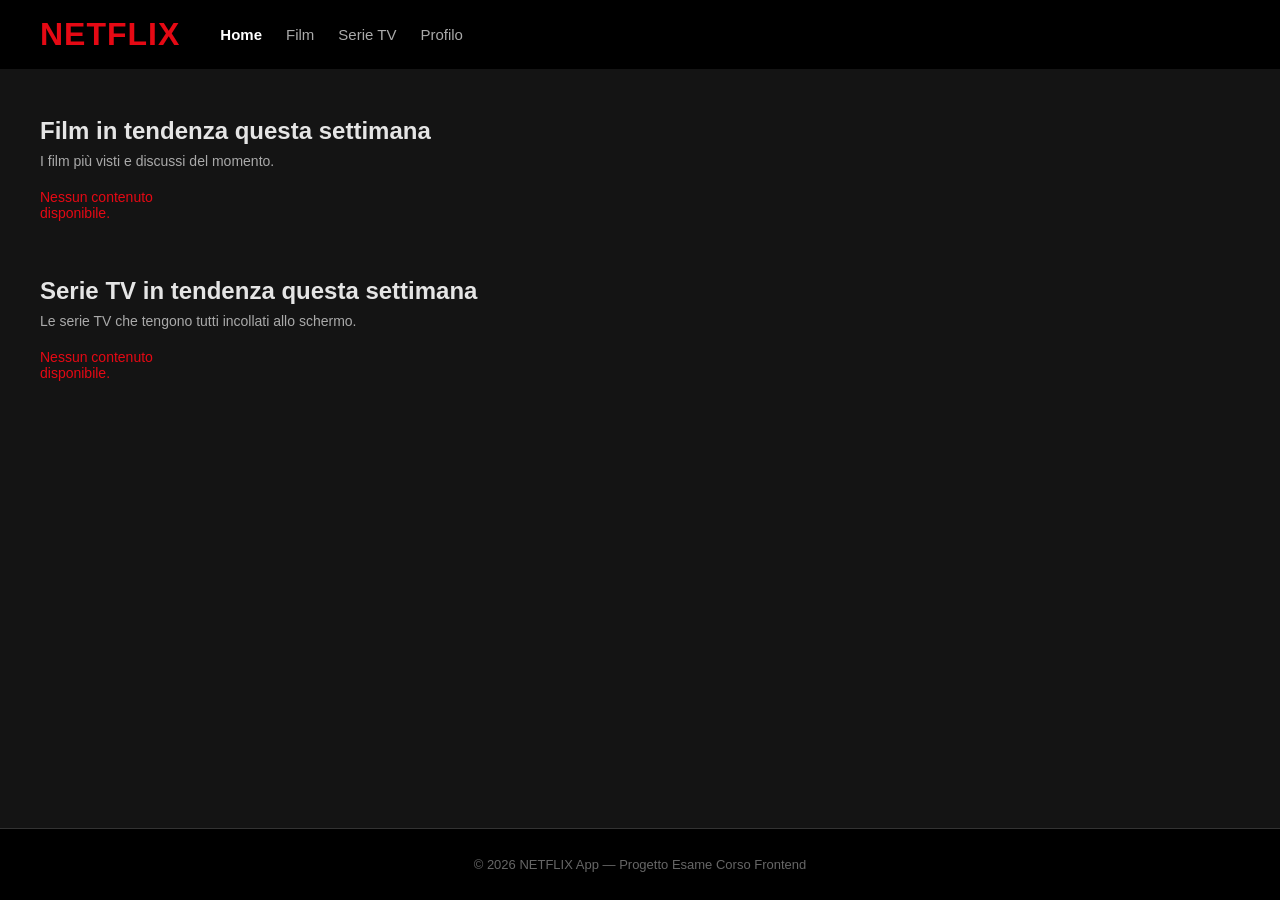
==== index.html @ 376265b0 "Primo commit — progetto esame Netflix clone" ====
<!DOCTYPE html>
<html lang="it">
<head>
    <meta charset="UTF-8">
    <meta name="viewport" content="width=device-width, initial-scale=1.0">
    <title>Netflix Clone - Home</title>
    <link rel="stylesheet" href="css/style.css">
</head>
<body>

    <header>
        <a href="index.html" class="logo">NETFLIX</a>
        <nav>
            <ul>
                <li><a href="index.html" class="active">Home</a></li>
                <li><a href="movies.html">Film</a></li>
                <li><a href="series.html">Serie TV</a></li>
                <li><a href="profile.html">Profilo</a></li>
            </ul>
        </nav>
    </header>

    <main>

        <section class="content-section">
            <h2 class="section-title">Film in tendenza questa settimana</h2>
            <p class="section-subtitle">I film più visti e discussi del momento.</p>
            <div id="grid-trending-film" class="cards-grid"></div>
        </section>

        <section class="content-section">
            <h2 class="section-title">Serie TV in tendenza questa settimana</h2>
            <p class="section-subtitle">Le serie TV che tengono tutti incollati allo schermo.</p>
            <div id="grid-trending-serie" class="cards-grid"></div>
        </section>

    </main>

    <footer>
        &copy; 2026 NETFLIX App &mdash; Progetto Esame Corso Frontend
    </footer>

    <script src="js/config.js"></script>
    <script src="js/api.js"></script>
    <script src="js/utils.js"></script>
    <script src="js/main.js"></script>
</body>
</html>
---- css/style.css ----
*, *::before, *::after {
    box-sizing: border-box;
    margin: 0;
    padding: 0;
}

body {
    background-color: #141414;
    color: #e5e5e5;
    font-family: Arial, Helvetica, sans-serif;
    min-height: 100vh;
    display: flex;
    flex-direction: column;
}

/* ===== HEADER ===== */
header {
    background-color: #000;
    padding: 16px 40px;
    display: flex;
    align-items: center;
    gap: 40px;
    position: sticky;
    top: 0;
    z-index: 100;
}

.logo {
    color: #E50914;
    font-size: 32px;
    font-weight: 900;
    letter-spacing: 1px;
    text-decoration: none;
}

nav ul {
    list-style: none;
    display: flex;
    gap: 24px;
}

nav a {
    color: #aaa;
    text-decoration: none;
    font-size: 15px;
    transition: color 0.2s;
}

nav a:hover,
nav a.active {
    color: #fff;
    font-weight: bold;
}

/* ===== MAIN ===== */
main {
    flex: 1;
    padding: 48px 40px;
}

/* ===== SECTIONS ===== */
.content-section {
    margin-bottom: 56px;
}

.section-title {
    font-size: 24px;
    font-weight: 700;
    margin-bottom: 8px;
}

.section-subtitle {
    color: #aaa;
    font-size: 14px;
    margin-bottom: 20px;
}

/* ===== GRID ===== */
.cards-grid {
    display: grid;
    grid-template-columns: repeat(auto-fill, minmax(150px, 1fr));
    gap: 16px;
}

/* Riga scorrevole orizzontalmente (layout alternativo per "Al cinema ora") */
.cards-row {
    display: flex;
    gap: 16px;
    overflow-x: auto;
    flex-wrap: nowrap;
    padding-bottom: 12px;
    scroll-snap-type: x mandatory;
}

.cards-row .movie-card {
    scroll-snap-align: start;
    flex-shrink: 0;
}

.cards-row::-webkit-scrollbar {
    height: 6px;
}

.cards-row::-webkit-scrollbar-track {
    background: #1f1f1f;
    border-radius: 3px;
}

.cards-row::-webkit-scrollbar-thumb {
    background: #555;
    border-radius: 3px;
}

.cards-row::-webkit-scrollbar-thumb:hover {
    background: #888;
}

/* ===== CARDS ===== */
.movie-card {
    width: 100%;
    position: relative;
    cursor: pointer;
    transition: transform 0.25s ease, box-shadow 0.25s ease;
    border-radius: 4px;
    overflow: hidden;
    background-color: #1f1f1f;
}

.movie-card:hover {
    transform: scale(1.06);
    box-shadow: 0 8px 24px rgba(0, 0, 0, 0.6);
    z-index: 1;
}

.poster-wrapper {
    width: 100%;
    aspect-ratio: 2 / 3;
    background: #333;
    overflow: hidden;
}

/* Card nella riga orizzontale: mantiene dimensioni fisse */
.cards-row .movie-card {
    width: 160px;
}

.cards-row .poster-wrapper {
    width: 160px;
    height: 240px;
    aspect-ratio: unset;
}

.poster-wrapper img {
    width: 100%;
    height: 100%;
    object-fit: cover;
    display: block;
}

.card-details {
    padding: 10px 8px 12px;
}

.card-details h3 {
    font-size: 13px;
    font-weight: 600;
    line-height: 1.4;
    margin-bottom: 6px;
    white-space: nowrap;
    overflow: hidden;
    text-overflow: ellipsis;
}

.meta-info {
    display: flex;
    justify-content: space-between;
    font-size: 12px;
    color: #999;
}

.meta-info .rating {
    color: #f5c518;
}

/* ===== LOADING / ERROR ===== */
.loading-message {
    color: #aaa;
    font-style: italic;
    font-size: 14px;
}

.error-message {
    color: #e50914;
    font-size: 14px;
}

/* ===== DETAIL PAGE ===== */
main.detail-page {
    padding: 0;
}

.detail-backdrop {
    width: 100%;
    height: 420px;
    background-size: cover;
    background-position: center 20%;
    -webkit-mask-image: linear-gradient(to bottom, black 50%, transparent 100%);
    mask-image: linear-gradient(to bottom, black 50%, transparent 100%);
}

.detail-backdrop-placeholder {
    height: 60px;
}

.detail-content {
    padding: 0 40px 60px;
    margin-top: -100px;
    position: relative;
}

.back-btn {
    display: inline-block;
    color: #aaa;
    text-decoration: none;
    font-size: 14px;
    margin-bottom: 28px;
    transition: color 0.2s;
    cursor: pointer;
}

.back-btn:hover {
    color: #fff;
}

.detail-body {
    display: flex;
    gap: 40px;
    align-items: flex-start;
}

.detail-poster {
    width: 220px;
    border-radius: 6px;
    flex-shrink: 0;
    box-shadow: 0 8px 32px rgba(0, 0, 0, 0.7);
}

.detail-info {
    flex: 1;
    padding-top: 8px;
}

.detail-title {
    font-size: 36px;
    font-weight: 900;
    line-height: 1.2;
    margin-bottom: 10px;
}

.detail-tagline {
    color: #aaa;
    font-style: italic;
    font-size: 16px;
    margin-bottom: 18px;
}

.detail-meta {
    display: flex;
    gap: 20px;
    font-size: 14px;
    color: #ccc;
    margin-bottom: 14px;
}

.detail-rating {
    color: #f5c518;
}

.detail-genres {
    font-size: 13px;
    color: #aaa;
    margin-bottom: 22px;
}

.detail-overview {
    font-size: 15px;
    line-height: 1.75;
    color: #ccc;
    max-width: 620px;
}

/* ===== FOOTER ===== */
footer {
    background-color: #000;
    border-top: 1px solid #333;
    padding: 28px 40px;
    text-align: center;
    color: #666;
    font-size: 13px;
}

/* ===== PROFILE PAGE ===== */
.profile-container {
    max-width: 700px;
    margin: 0 auto;
}

.profile-header {
    display: flex;
    align-items: center;
    gap: 32px;
    margin-bottom: 48px;
    padding-bottom: 32px;
    border-bottom: 1px solid #333;
}

.profile-avatar {
    width: 100px;
    height: 100px;
    border-radius: 8px;
    background: linear-gradient(135deg, #e50914, #b20710);
    display: flex;
    align-items: center;
    justify-content: center;
    font-size: 48px;
    font-weight: 900;
    color: white;
    flex-shrink: 0;
}

.profile-info h2 {
    font-size: 28px;
    font-weight: 700;
    margin-bottom: 6px;
}

.profile-info p {
    color: #aaa;
    font-size: 14px;
    margin-bottom: 4px;
}

.github-link {
    display: inline-block;
    margin-top: 10px;
    color: #e5e5e5;
    font-size: 14px;
    text-decoration: none;
    border: 1px solid #555;
    padding: 6px 14px;
    border-radius: 4px;
    transition: border-color 0.2s, color 0.2s;
}

.github-link:hover {
    border-color: #e5e5e5;
    color: #fff;
}

.profile-project {
    margin-bottom: 48px;
}

.profile-description {
    color: #aaa;
    font-size: 15px;
    line-height: 1.7;
}

.stats-grid {
    display: grid;
    grid-template-columns: repeat(3, 1fr);
    gap: 20px;
    margin-bottom: 48px;
}

.stat-card {
    background: #1f1f1f;
    border-radius: 8px;
    padding: 24px;
    text-align: center;
}

.stat-card .stat-value {
    font-size: 36px;
    font-weight: 700;
    color: #e50914;
    display: block;
    margin-bottom: 6px;
}

.stat-card .stat-label {
    color: #aaa;
    font-size: 13px;
}

.profile-section-title {
    font-size: 20px;
    font-weight: 700;
    margin-bottom: 16px;
}

.genres-list {
    display: flex;
    flex-wrap: wrap;
    gap: 10px;
    margin-bottom: 48px;
}

.genre-tag {
    background: #333;
    color: #e5e5e5;
    padding: 6px 16px;
    border-radius: 20px;
    font-size: 13px;
}

/* ===== RESPONSIVE ===== */

/* Tablet / schermi medi */
@media (max-width: 768px) {
    header {
        padding: 12px 16px;
        gap: 16px;
    }

    .logo {
        font-size: 24px;
    }

    main {
        padding: 28px 16px;
    }

    footer {
        padding: 20px 16px;
    }

    /* Detail page */
    .detail-backdrop {
        height: 260px;
    }

    .detail-content {
        padding: 0 16px 40px;
        margin-top: -60px;
    }

    .detail-title {
        font-size: 26px;
    }
}

/* Mobile */
@media (max-width: 480px) {
    nav ul {
        gap: 12px;
    }

    nav a {
        font-size: 13px;
    }

    /* Forza 2 colonne su schermi molto stretti */
    .cards-grid {
        grid-template-columns: repeat(2, 1fr);
    }

    /* Detail: poster e info in colonna */
    .detail-body {
        flex-direction: column;
        align-items: center;
    }

    .detail-poster {
        width: 160px;
    }

    .detail-backdrop {
        height: 200px;
    }

    .detail-content {
        margin-top: -40px;
    }

    /* Profilo */
    .profile-header {
        flex-direction: column;
        text-align: center;
        gap: 20px;
    }

    .stats-grid {
        grid-template-columns: 1fr;
    }
}
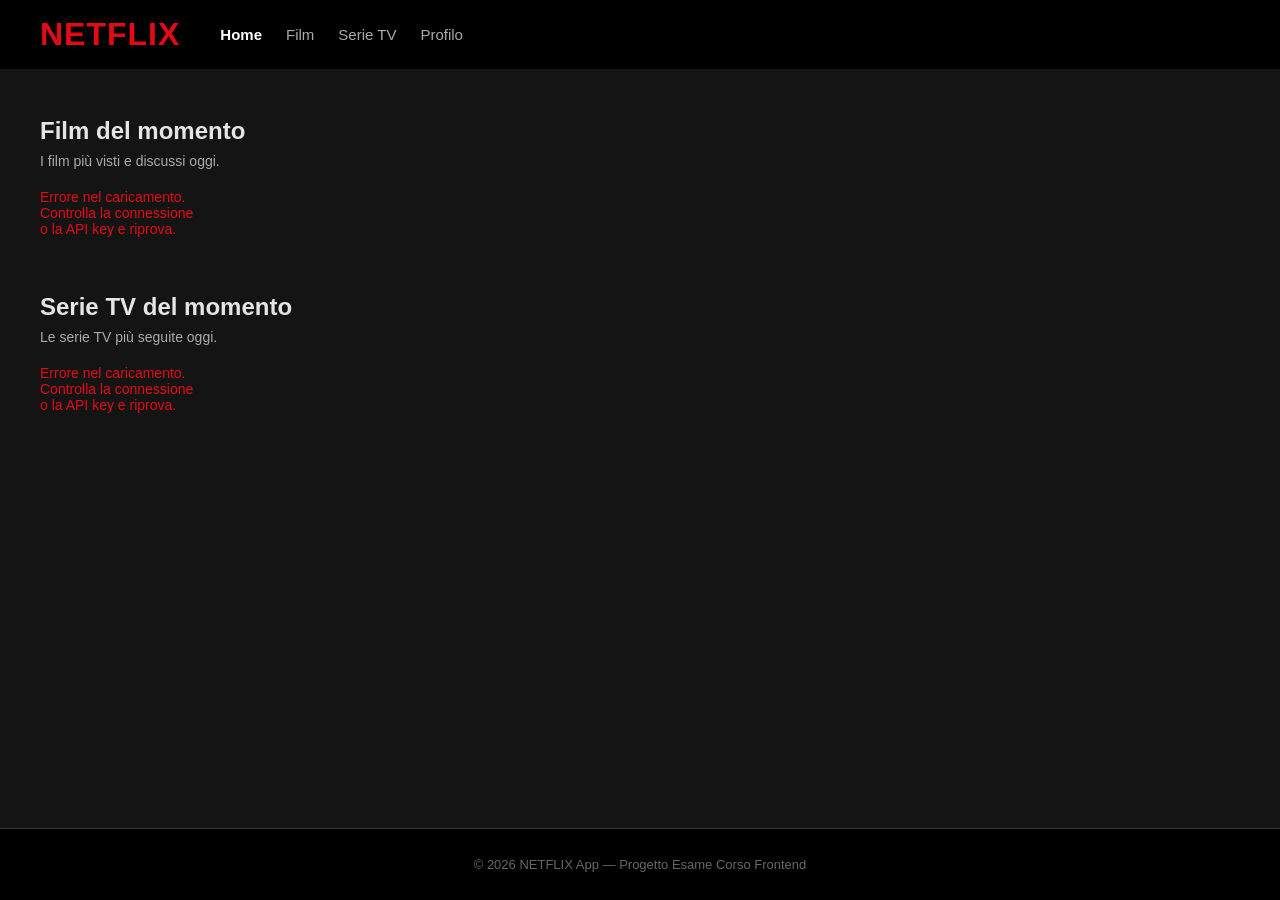
==== commit d225a4c4: "Completamento progetto esame" ====
--- a/index.html
+++ b/index.html
@@ -23,14 +23,14 @@
     <main>
 
         <section class="content-section">
-            <h2 class="section-title">Film in tendenza questa settimana</h2>
-            <p class="section-subtitle">I film più visti e discussi del momento.</p>
+            <h2 class="section-title">Film del momento</h2>
+            <p class="section-subtitle">I film più visti e discussi oggi.</p>
             <div id="grid-trending-film" class="cards-grid"></div>
         </section>
 
         <section class="content-section">
-            <h2 class="section-title">Serie TV in tendenza questa settimana</h2>
-            <p class="section-subtitle">Le serie TV che tengono tutti incollati allo schermo.</p>
+            <h2 class="section-title">Serie TV del momento</h2>
+            <p class="section-subtitle">Le serie TV più seguite oggi.</p>
             <div id="grid-trending-serie" class="cards-grid"></div>
         </section>
 
--- a/css/style.css
+++ b/css/style.css
@@ -157,6 +157,27 @@
     display: block;
 }
 
+.no-poster {
+    width: 100%;
+    height: 100%;
+    background: #2a2a2a;
+    display: flex;
+    align-items: center;
+    justify-content: center;
+    color: #666;
+    font-size: 11px;
+    text-align: center;
+    padding: 8px;
+}
+
+/* Variante per la pagina dettaglio */
+.detail-poster.no-poster {
+    width: 220px;
+    height: 330px;
+    border-radius: 6px;
+    font-size: 13px;
+}
+
 .card-details {
     padding: 10px 8px 12px;
 }
